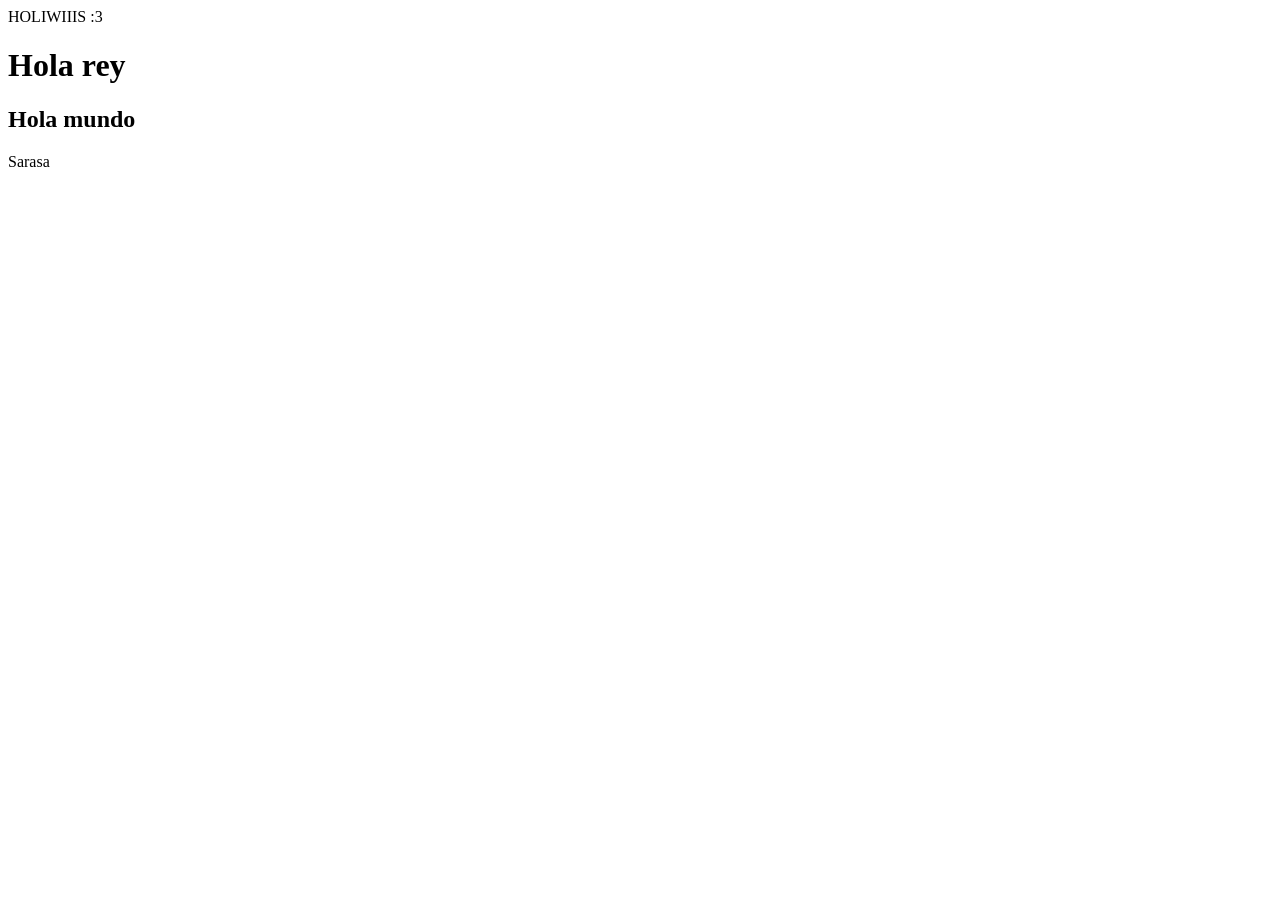
==== index.html @ 6485da05 "Cambio de nombre de archivo Se cambio el nombre de archivo de Practicas-Sarasa a index.html para pro" ====
<!DOCTYPE html>
<html lang="en">
<head>
    <meta charset="UTF-8">
    <meta name="viewport" content="width=device-width, initial-scale=1.0">
    <title>Document</title>
</head>
<body>
    
    <header>
        HOLIWIIIS :3
    </header>
    <h1>
        Hola rey
    </h1>
    <h2>
        Hola mundo
    </h2>
    <p>
        Sarasa
    </p>

</body>
</html>
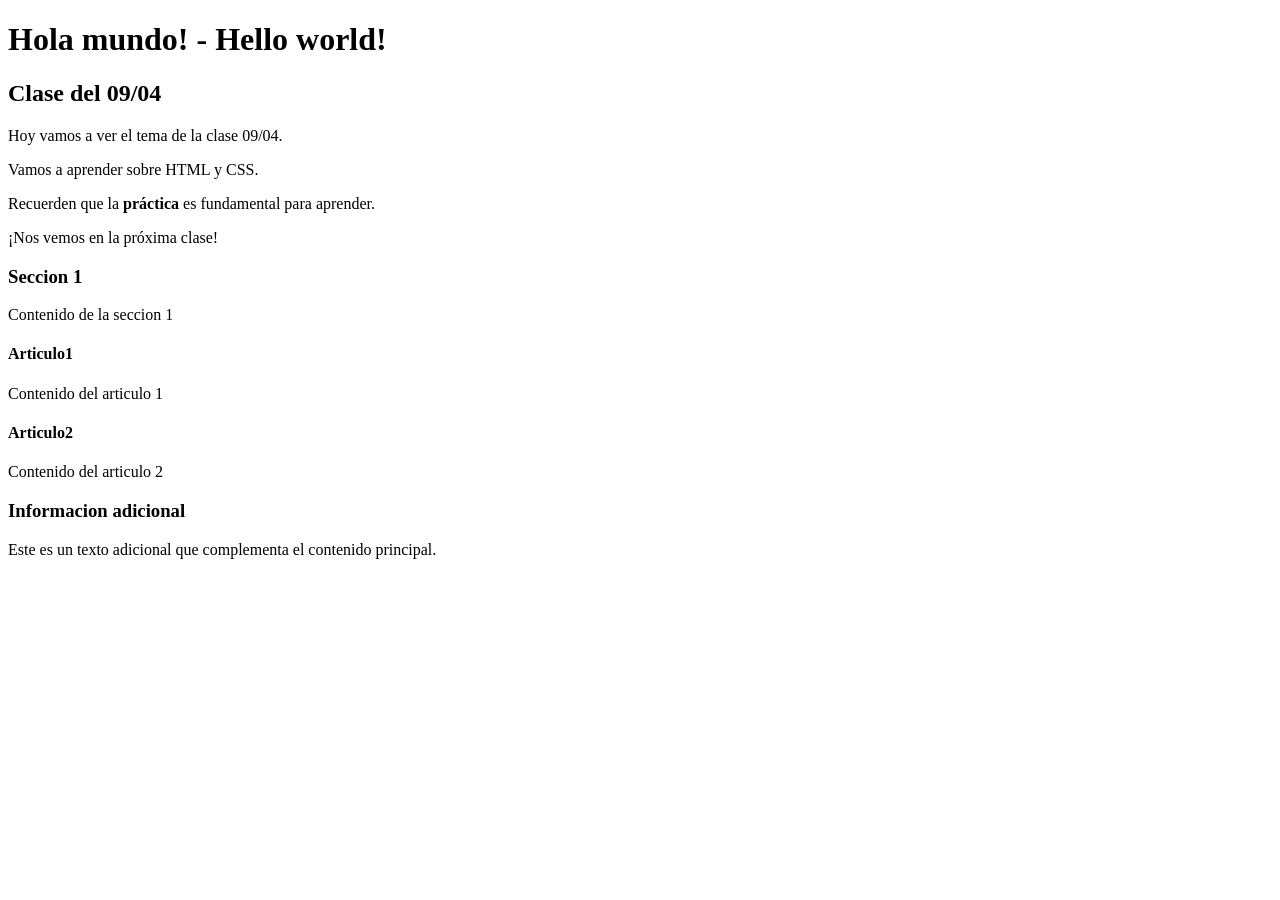
==== commit 3dc4d2d8: "Update index.html" ====
--- a/index.html
+++ b/index.html
@@ -1,24 +1,39 @@
-<!DOCTYPE html>
+<!DOCTYPE html> <!---En esta linea le indicamos el lenguaje que le estamos escribiendo.-->
 <html lang="en">
-<head>
-    <meta charset="UTF-8">
-    <meta name="viewport" content="width=device-width, initial-scale=1.0">
-    <title>Document</title>
-</head>
-<body>
     
-    <header>
-        HOLIWIIIS :3
-    </header>
-    <h1>
-        Hola rey
-    </h1>
-    <h2>
-        Hola mundo
-    </h2>
-    <p>
-        Sarasa
-    </p>
+    <head> <!--Todo lo que va dentro del head es informacion que se le brinda al navegador-->
+        <meta charset="UTF-8">
+        <meta name="viewport" content="width=device-width, initial-scale=1.0"> <!--Las etiquetas meta sirven como piezas importantes de información para los motores de búsqueda.-->
+        <title>Practicas Sarasas</title>
+    </head>
 
-</body>
+    <body> <!--Todo lo que se ve en la pagina va dentro del body-->       
+        <header>
+            <h1>Hola mundo! - Hello world!</h1>
+        </header>
+        <main> <!--La etiqueta main va la informacion principal de la pagina y la informacion tambien sirve para los motores de busqueda.-->
+            <h2>Clase del 09/04</h2>
+            <p>Hoy vamos a ver el tema de la clase 09/04.</p>
+            <p>Vamos a aprender sobre HTML y CSS.</p>
+            <p>Recuerden que la <strong>práctica</strong> es fundamental para aprender.</p>
+            <p>¡Nos vemos en la próxima clase!</p>
+        </main>
+        <section> <!--El section es para agrupar articulos-->
+            <h3>Seccion 1</h3>
+            <p>Contenido de la seccion 1</p>
+            <article> <!--Los articulos es informacion que esta relacionada con el contenido del sitio pero que no es la informacion principal que se esta visualizando en ese momento.-->
+                <h4>Articulo1</h4>
+                <p>Contenido del articulo 1</p>    
+            </article>
+            <article>
+                <h4>Articulo2</h4>
+                <p>Contenido del articulo 2</p>    
+            </article>
+        </section>
+        <aside> <!--Sirve para poner contenido que no tiene nada que ver con la página.-->
+            <h3>Informacion adicional</h3>
+            <p>Este es un texto adicional que complementa el contenido principal.</p>
+        </aside>
+    </body>
+    
 </html>
